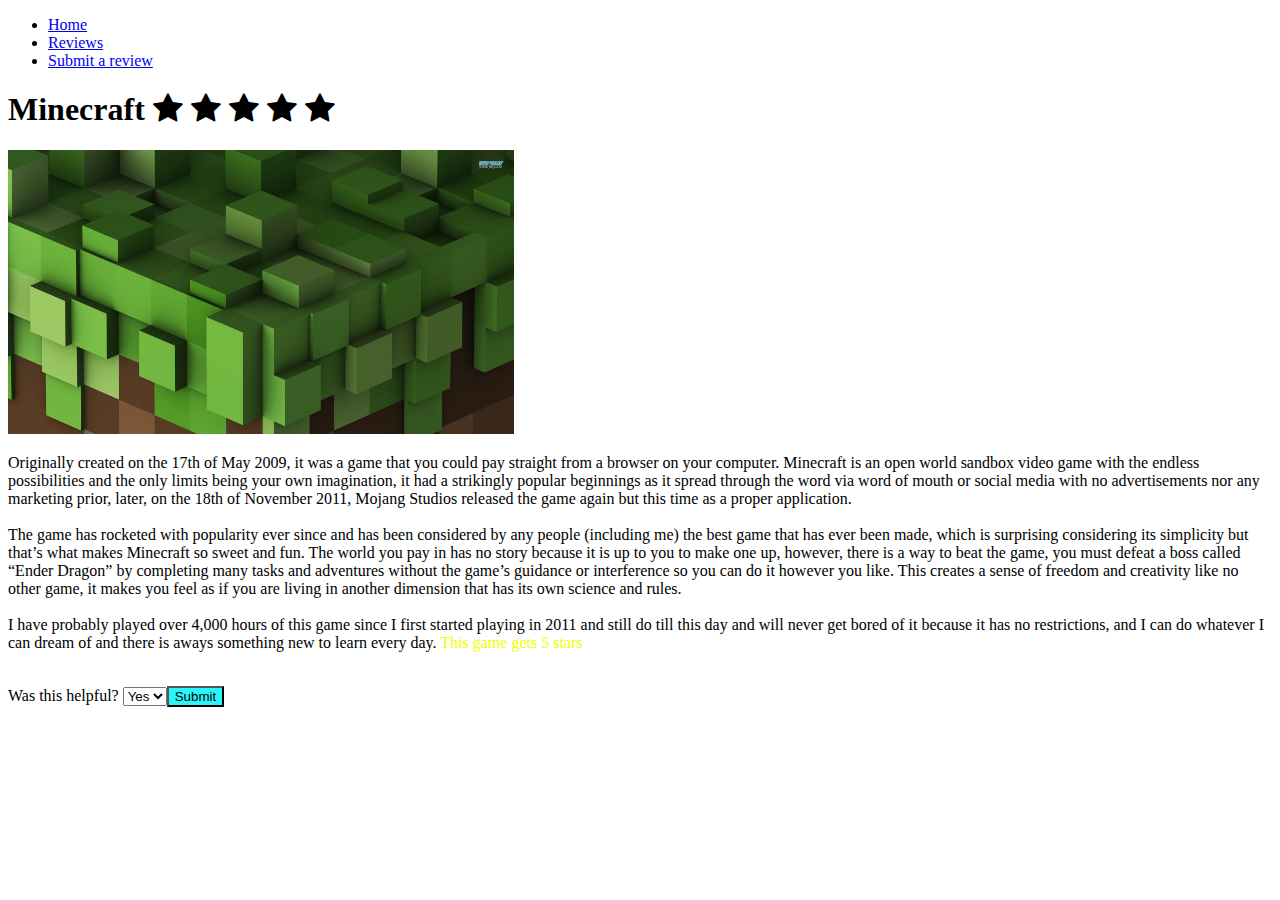
==== Game1.html @ ccd9aa7a "Game Review Website" ====
<!DOCTYPE html>
<html>

	<head>
		<title>Minecraft</title>
		<!-- meta tags --> 
		<meta charset="UTF-8">
		<meta name="keywords" content="Games, Games Reviews, Reviews">
		<meta name="description" content="This is a game critic website where you will find reviews on games">
		<meta name="author" content="Hamad">
		<meta name="viewport" content="width=device-width,initial-scae=1.0">
		<!-- Font links -->
		<link rel="stylesheet" type="text/css" href="style.css">
		<link href="https://fonts.googleapis.com/css2?family=Aldrich&family=Cabin&display=swap" rel="stylesheet">
		<link rel="stylesheet" href="https://cdnjs.cloudflare.com/ajax/libs/font-awesome/4.7.0/css/font-awesome.min.css">
	</head>
	<body>
	<ul id="NavBar">
			<li><a  href="index.html">Home</a></li>
			<li><a  href="index.html">Reviews</a></li>
			<li><a  href="submit a review.html">Submit a review</a></li>
		</ul>
		
		<h1 id="GameTitle">Minecraft <i class="fa fa-star"></i>&nbsp<i class="fa fa-star"></i>&nbsp<i class="fa fa-star"></i>&nbsp<i class="fa fa-star"></i>&nbsp<i class="fa fa-star"></i>&nbsp </h1>

		<img src="Images/Minecraft.jpg" hieght=40% width=40% alt="This is a picture of Minecraft">

		<br>

		<p id="GameReview">
			Originally created on the 17th of May 2009, it was a game that you could pay straight from a browser on your computer. Minecraft is an open world sandbox video game with the endless possibilities and the only limits being your own imagination, it had a strikingly popular beginnings as it spread through the word via word of mouth or social media with no advertisements nor any marketing prior, later, on the 18th of November 2011, Mojang Studios released the game again but this time as a proper application.<br><br>
			The game has rocketed with popularity ever since and has been considered by any people (including me) the best game that has ever been made, which is surprising considering its simplicity but that’s what makes Minecraft so sweet and fun. The world you pay in has no story because it is up to you to make one up, however, there is a way to beat the game, you must defeat a boss called “Ender Dragon” by completing many tasks and adventures without the game’s guidance or interference so you can do it however you like. This creates a sense of freedom and creativity like no other game, it makes you feel as if you are living in another dimension that has its own science and rules. <br><br>
			I have probably played over 4,000 hours of this game since I first started playing in 2011 and still do till this day and will never get bored of it because it has no restrictions, and I can do whatever I can dream of and there is aways something new to learn every day.<span style="color: #eeff00;"> This game gets 5 stars</span><br><br>
		</p>
		<form id="GameReview">
			<label for="options">Was this helpful?</label>
			<select id="options">
			<option Value="yes">Yes</option>
			<option Value="no">No</option>
			<br><br>

			<input type="Submit" style="background-color: #2af5fb">
	</body>
</html>
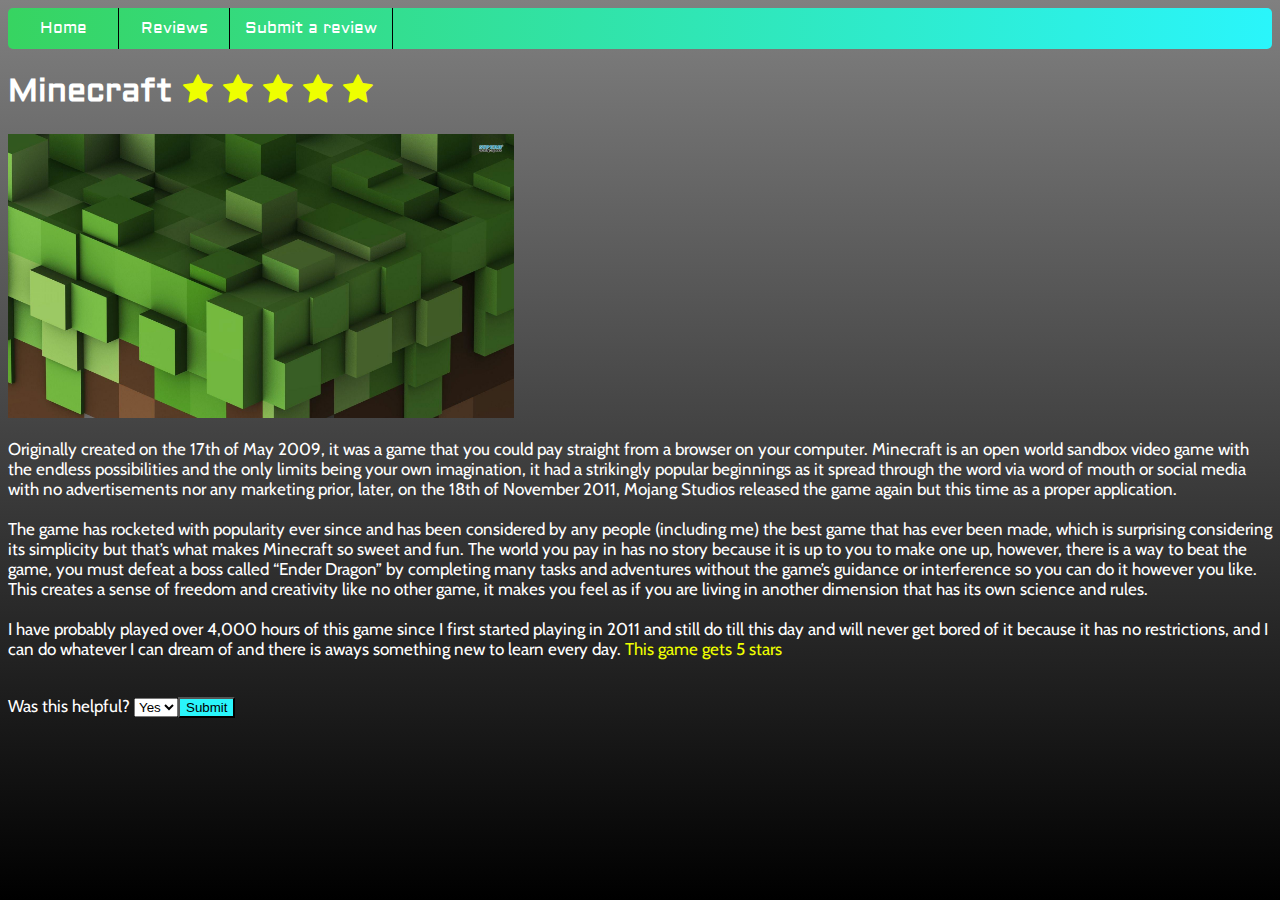
==== commit 8fc92372: "2nd commit" ====
--- a/Game1.html
+++ b/Game1.html
@@ -10,7 +10,7 @@
 		<meta name="author" content="Hamad">
 		<meta name="viewport" content="width=device-width,initial-scae=1.0">
 		<!-- Font links -->
-		<link rel="stylesheet" type="text/css" href="style.css">
+		<link rel="stylesheet" type="text/css" href="CSS3/Style.css">
 		<link href="https://fonts.googleapis.com/css2?family=Aldrich&family=Cabin&display=swap" rel="stylesheet">
 		<link rel="stylesheet" href="https://cdnjs.cloudflare.com/ajax/libs/font-awesome/4.7.0/css/font-awesome.min.css">
 	</head>
--- a/CSS3/Style.css
+++ b/CSS3/Style.css
@@ -0,0 +1,146 @@
+html{
+	background: linear-gradient(grey,black);
+	background-repeat: no-repeat;
+	background-position: center;
+	background-size: cover;
+	background-attachment: fixed;
+}
+
+#NavBar{
+	list-style-type: none;
+	background: linear-gradient(to right,#37d461, #2af5fb);
+	padding: 0px;
+	margin: 0px;
+	overflow: hidden;
+	border-radius: 5px;
+	position: sticky;
+	top: 3px;
+}
+
+li a{
+	color: #ffffff;
+	display: block;
+	float: left;
+	text-align: center;
+	text-decoration: none;
+	padding: 10px 15px;
+	border-right: 1px solid black;
+	min-width: 80px;
+	font-family: 'Aldrich', sans-serif;
+}
+
+li a:hover{
+	background-color: #076300;
+	animation: NavBarGlowAnimation;
+	animation-duration: 7s;
+	animation-iteration-count: infinite;
+}
+
+@keyframes NavBarGlowAnimation{
+	50% {text-shadow: 0px 0px 010px #eeff00;}
+}
+
+#Welcome{
+	text-align: center;
+	font-family: 'Aldrich', sans-serif;
+	color: #ffffff;
+}
+#ScalePic{
+	animation: ScaleAnimation;
+	animation-duration: 3s;
+	animation-iteration-count: infinite;
+}
+@keyframes ScaleAnimation{
+	50%{transform: scale(1.1,1.1);}
+}
+
+
+.container{
+	display: flex;
+	flex-wrap: wrap;
+	background: linear-gradient(to right,#37d461, #2af5fb);
+	justify-content: center;
+	justify-content: space-around;
+	height: 300px;
+	align-items: center;
+	border-radius: 15px;
+
+}
+.container div{
+	color: #ffffff;
+	background: linear-gradient(to right,#37d461, #2af5fb);;
+	border-radius: 15px;
+	text-align: center;
+	height: 100px;
+	width: 100px;
+	text-align: center;
+	line-height: 100px;
+	font-size: 50px;
+	margin: 5px;
+}
+
+#SearchBar{
+	color: #ffffff;
+	border: 1px solid;
+	padding: 5px;
+	background: linear-gradient(to right,#37d461, #2af5fb);
+	border-color: #00380f;
+	border-width: 5px;
+	border-radius: 15px;
+	text-align: center;
+	margin-right: auto;
+	margin-left: auto;
+	width: 270px;
+
+}
+
+#form{
+	color: #ffffff;
+	border: solid;
+	padding: 7px;
+	border-radius: 15px;
+	background: linear-gradient(to right,#37d461, #2af5fb);
+	font-family: 'Cabin', sans-serif;
+}
+
+#Submit{
+	font-family: 'Aldrich', sans-serif;
+	color: #ffffff;
+}
+
+#GameReview{
+	color: #ffffff;
+	font-family: 'Cabin', sans-serif;
+	font-size: 17px;
+}
+
+#GameTitle{
+	color: #ffffff;
+	font-family: 'Aldrich', sans-serif;
+}
+
+#Contact{
+	text-align: center;
+	font-family: 'Aldrich', sans-serif;
+	color: #ffffff;
+	text-align: left;
+}
+
+.fa-star{
+	color: #eeff00;
+}
+.fa-star-half{
+	color:  #eeff00;
+}
+.fa-twitter{
+	color: #00acee;
+}
+.fa-instagram{
+	color: #8a3ab9
+}
+.fa-youtube{
+	color: #FF0000;
+}
+.fa-reddit{
+	color: #ff4500 ;
+}